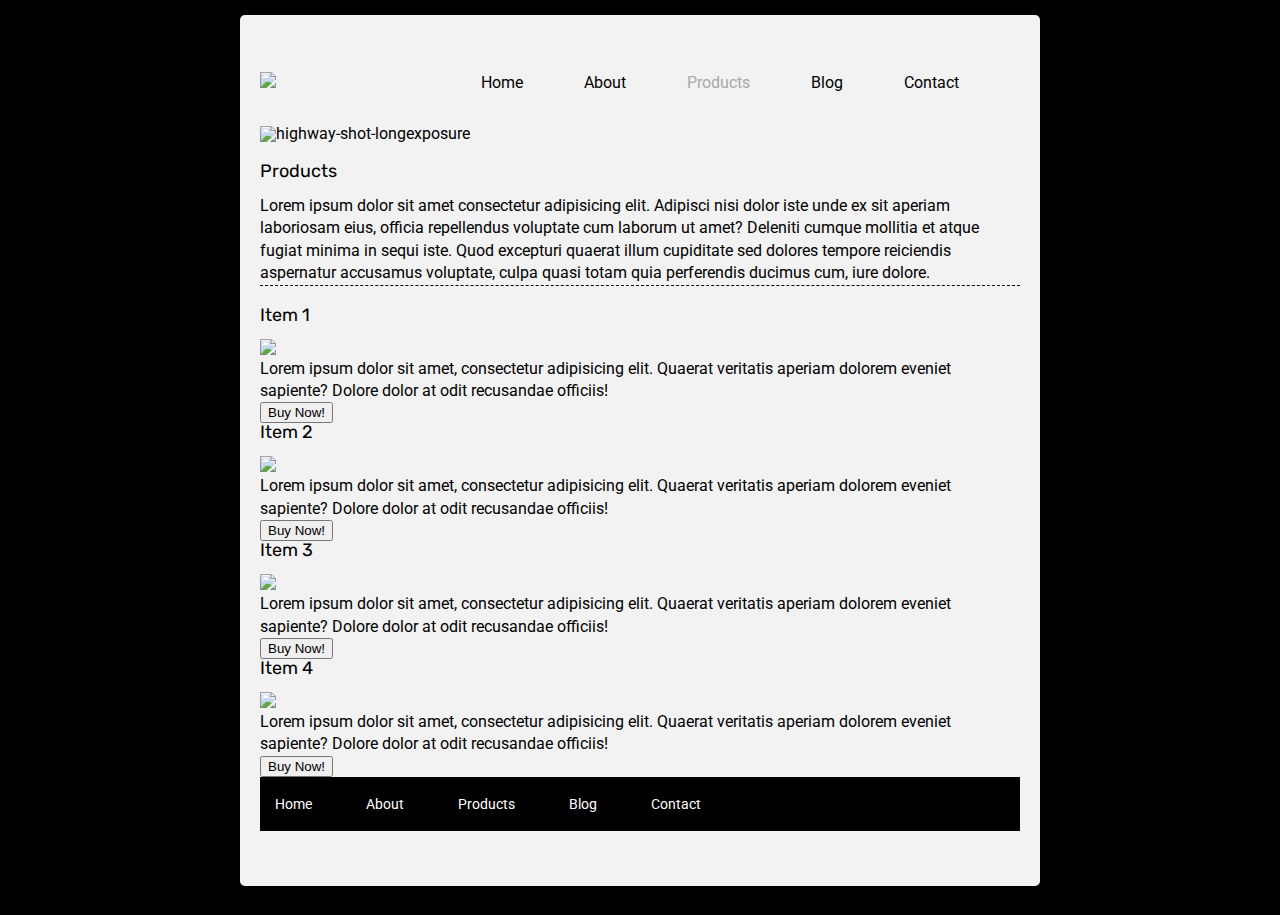
==== products.html @ 79ffe056 "Here is my finished project with stretches" ====
<!doctype html>

<html lang="en">
<head>
  <meta charset="utf-8">

  <title>Sprint Challenge - Home</title>

  <link href="https://fonts.googleapis.com/css?family=Roboto|Rubik" rel="stylesheet">
  <link rel="stylesheet" href="css/index.css">

</head>

<body>
    <div class="container">
        <header>
            <nav>
                <img src="img/lambda-black.png">
                <div class="links">
                    <a href="index.html" >Home</a>
                    <a href="about.html">About</a>
                    <a href="products.html" style="color: darkgrey;">Products</a>
                    <a href="#">Blog</a>
                    <a href="contacts.html">Contact</a>
                </div><!-- end links -->
            </nav>
            <img src="img/jumbo.jpg" width="700px" alt="highway-shot-longexposure">
        </header>

        <section class="top-content">
            <div>
                <h2>Products</h2>
                <p>Lorem ipsum dolor sit amet consectetur adipisicing elit. Adipisci nisi dolor iste unde ex sit aperiam laboriosam eius, officia repellendus voluptate cum laborum ut amet? Deleniti cumque mollitia et atque fugiat minima in sequi iste. Quod excepturi quaerat illum cupiditate sed dolores tempore reiciendis aspernatur accusamus voluptate, culpa quasi totam quia perferendis ducimus cum, iure dolore.</p>
            </div>
        </section>

        <section class="products">
            <div class="product-box">
                <h2>Item 1</h2>
                <img src="img/pair-program.png" width="280px"><p>Lorem ipsum dolor sit amet, consectetur adipisicing elit. Quaerat veritatis aperiam dolorem eveniet sapiente? Dolore dolor at odit recusandae officiis!   </p>
                <button>Buy Now!</button>
            </div>

            <div class="product-box">
                <h2>Item 2</h2>
                <img src="img/pair-program.png" width="280px"><p>Lorem ipsum dolor sit amet, consectetur adipisicing elit. Quaerat veritatis aperiam dolorem eveniet sapiente? Dolore dolor at odit recusandae officiis!   </p>
                <button>Buy Now!</button>
            </div>

            <div class="product-box">
                 <h2>Item 3</h2>
                <img src="img/pair-program.png" width="280px"><p>Lorem ipsum dolor sit amet, consectetur adipisicing elit. Quaerat veritatis aperiam dolorem eveniet sapiente? Dolore dolor at odit recusandae officiis!   </p>
                <button>Buy Now!</button>
            </div>
            <div class="product-box">
                    <h2>Item 4</h2>
                   <img src="img/pair-program.png" width="280px"><p>Lorem ipsum dolor sit amet, consectetur adipisicing elit. Quaerat veritatis aperiam dolorem eveniet sapiente? Dolore dolor at odit recusandae officiis!   </p>
                   <button>Buy Now!</button>
               </div>
         
            
        </section>
        
        <footer>
            <nav>
                <a href="#">Home</a>
                <a href="#">About</a>
                <a href="#">Products</a>
                <a href="#">Blog</a>
                <a href="#">Contact</a>
            </nav>
        </footer>
    </div><!-- container -->        
</body>
</html>
---- css/index.css ----
/* http://meyerweb.com/eric/tools/css/reset/ 
   v2.0 | 20110126
   License: none (public domain)
*/

html,
body,
div,
span,
applet,
object,
iframe,
h1,
h2,
h3,
h4,
h5,
h6,
p,
blockquote,
pre,
a,
abbr,
acronym,
address,
big,
cite,
code,
del,
dfn,
em,
img,
ins,
kbd,
q,
s,
samp,
small,
strike,
strong,
sub,
sup,
tt,
var,
b,
u,
i,
center,
dl,
dt,
dd,
ol,
ul,
li,
fieldset,
form,
label,
legend,
table,
caption,
tbody,
tfoot,
thead,
tr,
th,
td,
article,
aside,
canvas,
details,
embed,
figure,
figcaption,
footer,
header,
hgroup,
menu,
nav,
output,
ruby,
section,
summary,
time,
mark,
audio,
video {
	margin: 0;
	padding: 0;
	border: 0;
	font-size: 100%;
	font: inherit;
	vertical-align: baseline;
}
/* HTML5 display-role reset for older browsers */
article,
aside,
details,
figcaption,
figure,
footer,
header,
hgroup,
menu,
nav,
section {
	display: block;
}
body {
	line-height: 1;
}
ol,
ul {
	list-style: none;
}
blockquote,
q {
	quotes: none;
}
blockquote:before,
blockquote:after,
q:before,
q:after {
	content: '';
	content: none;
}
table {
	border-collapse: collapse;
	border-spacing: 0;
}

* {
	box-sizing: border-box;
}

html,
body {
	height: 100%;
	font-family: 'Roboto', sans-serif;
	background: black;
}

h1,
h2,
h3,
h4,
h5 {
	font-size: 18px;
	margin-bottom: 15px;
	font-family: 'Rubik', sans-serif;
}

p {
	line-height: 1.4;
}

/** My CSS Starts here! **/

.container {
	width: 800px;
	padding: 50px 50px 0px 50px;
	padding-top: 10px;
	margin: 0 auto;
	margin-top: 15px;
	background: white;
}

/** Navigations Starts Here **/
nav {
	margin-bottom: 35px;
	display: flex;
	justify-content: space-between;
	align-items: baseline;
}

nav .links {
	width: 600px;
	padding-top: 40px;
	display: flex;
	justify-content: space-evenly;
}

nav a {
	text-decoration: none;
	color: black;
}

a:hover {
	text-decoration: overline;
}

header {
	margin-bottom: 20px;
}

.aboutHeader {
	border-bottom: 1px dashed black;
}
/** end nav css **/

.top-content {
	display: flex;
	flex-wrap: wrap;
	justify-content: space-evenly;
	margin-bottom: 20px;
	border-bottom: 1px dashed black;
}

.top-content .text-container {
	width: 48%;
	padding: 0 1%;
	padding-bottom: 20px;
}

.middle-content {
	margin-bottom: 20px;
	border-bottom: 1px dashed black;
}

.middle-content h2 {
	padding: 0 2%;
	margin-bottom: 0;
}

.middle-content .boxes {
	display: flex;
	flex-wrap: wrap;
	justify-content: space-evenly;
}

.middle-content .boxes .box {
	width: 12.5%;
	height: 100px;
	background: black;
	margin: 20px 2.5%;
	color: white;
	display: flex;
	align-items: center;
	justify-content: center;
}

.bottom-content {
	display: flex;
	margin: 0 2% 20px;
	justify-content: space-around;
}

.bottom-content .text-container {
	padding-right: 4%;
}

.bottom-content .text-container:last-child {
	padding-right: 0;
}

footer {
	width: 100%;
	background: black;
}

footer nav {
	width: 60%;
	display: flex;
	justify-content: space-between;
	align-items: center;
	padding: 20px 2%;
	font-size: 14px;
}

footer nav a {
	color: white;
	text-decoration: none;
}

/**** -- ABOUT CSS BEGINS -- ****/

.aboutContent {
	display: flex;
	flex-direction: row;
	flex-wrap: wrap;
	justify-content: space-around;
	align-items: center;
	align-content: center;
}
.aboutBox {
	width: 280px;
	margin: 20px 0px 20px 0px;
	padding-bottom: 20px;
	border-bottom: 1px dashed black;
}
.btn {
	border: 1px solid black;
	border-radius: 6px;
	background: whitesmoke;
	padding: 10px;
}

.about-bottom {
	padding: 20px 40px 20px 40px;
	margin-bottom: 20px;
}

/** Products Page CSS **/
.products {
	diplay: flex;
	flex-flow: flex;
}

.prodcut-box {
	width: 300px;
	height: 300px;
	backgroud: red;
	margin-bottom: 20px;
}


/*Contact Page */
/* Style inputs with type="text", select elements and textareas */
input[type=text], select, textarea {
    width: 100%; /* Full width */
    padding: 12px; /* Some padding */  
    border: 1px solid #ccc; /* Gray border */
    border-radius: 4px; /* Rounded borders */
    box-sizing: border-box; /* Make sure that padding and width stays in place */
    margin-top: 6px; /* Add a top margin */
    margin-bottom: 16px; /* Bottom margin */
    resize: vertical /* Allow the user to vertically resize the textarea (not horizontally) */
  }
  
  /* Style the submit button with a specific background color etc */
  input[type=submit] {
    background-color: #4CAF50;
    color: white;
    padding: 12px 20px;
    border: none;
    border-radius: 4px;
    cursor: pointer;
  }
  
  /* When moving the mouse over the submit button, add a darker green color */
  input[type=submit]:hover {
    background-color: #45a049;
  }
  
  /* Add a background color and some padding around the form */
  .container {
    border-radius: 5px;
    background-color: #f2f2f2;
    padding: 20px;
  }
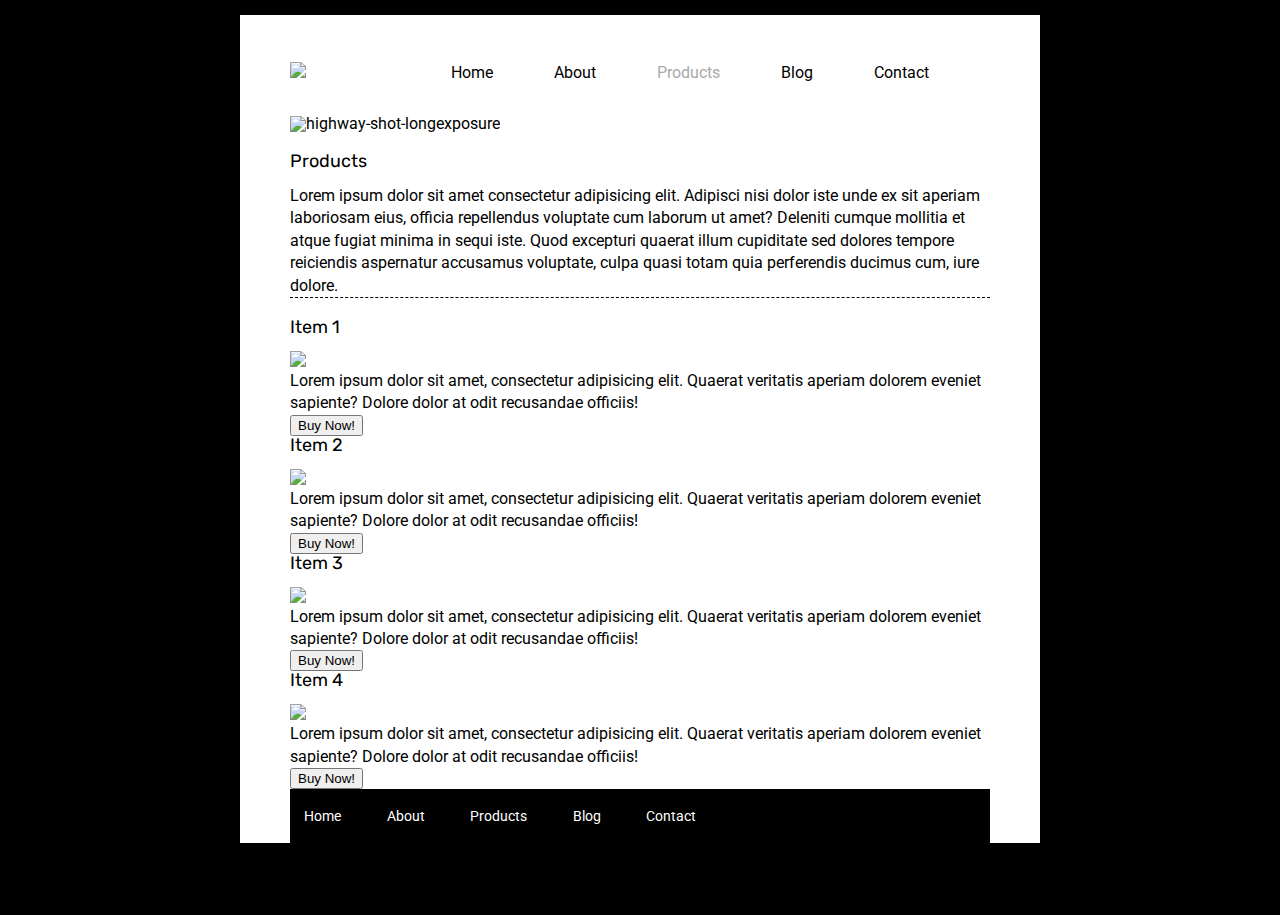
==== commit f8aa62ca: "Link was messed up going from products to contact had an s on contact.html" ====
--- a/products.html
+++ b/products.html
@@ -21,7 +21,7 @@
                     <a href="about.html">About</a>
                     <a href="products.html" style="color: darkgrey;">Products</a>
                     <a href="#">Blog</a>
-                    <a href="contacts.html">Contact</a>
+                    <a href="contact.html">Contact</a>
                 </div><!-- end links -->
             </nav>
             <img src="img/jumbo.jpg" width="700px" alt="highway-shot-longexposure">
--- a/css/index.css
+++ b/css/index.css
@@ -312,38 +312,32 @@
 	margin-bottom: 20px;
 }
 
-
 /*Contact Page */
 /* Style inputs with type="text", select elements and textareas */
-input[type=text], select, textarea {
-    width: 100%; /* Full width */
-    padding: 12px; /* Some padding */  
-    border: 1px solid #ccc; /* Gray border */
-    border-radius: 4px; /* Rounded borders */
-    box-sizing: border-box; /* Make sure that padding and width stays in place */
-    margin-top: 6px; /* Add a top margin */
-    margin-bottom: 16px; /* Bottom margin */
-    resize: vertical /* Allow the user to vertically resize the textarea (not horizontally) */
-  }
-  
-  /* Style the submit button with a specific background color etc */
-  input[type=submit] {
-    background-color: #4CAF50;
-    color: white;
-    padding: 12px 20px;
-    border: none;
-    border-radius: 4px;
-    cursor: pointer;
-  }
-  
-  /* When moving the mouse over the submit button, add a darker green color */
-  input[type=submit]:hover {
-    background-color: #45a049;
-  }
-  
-  /* Add a background color and some padding around the form */
-  .container {
-    border-radius: 5px;
-    background-color: #f2f2f2;
-    padding: 20px;
-  }+input[type=text],
+select,
+textarea {
+	width: 100%; /* Full width */
+	padding: 12px; /* Some padding */
+	border: 1px solid #ccc; /* Gray border */
+	border-radius: 4px; /* Rounded borders */
+	box-sizing: border-box; /* Make sure that padding and width stays in place */
+	margin-top: 6px; /* Add a top margin */
+	margin-bottom: 16px; /* Bottom margin */
+	resize: vertical; /* Allow the user to vertically resize the textarea (not horizontally) */
+}
+
+/* Style the submit button with a specific background color etc */
+input[type=submit] {
+	background-color: #4caf50;
+	color: white;
+	padding: 12px 20px;
+	border: none;
+	border-radius: 4px;
+	cursor: pointer;
+}
+
+/* When moving the mouse over the submit button, add a darker green color */
+input[type=submit]:hover {
+	background-color: #45a049;
+}
